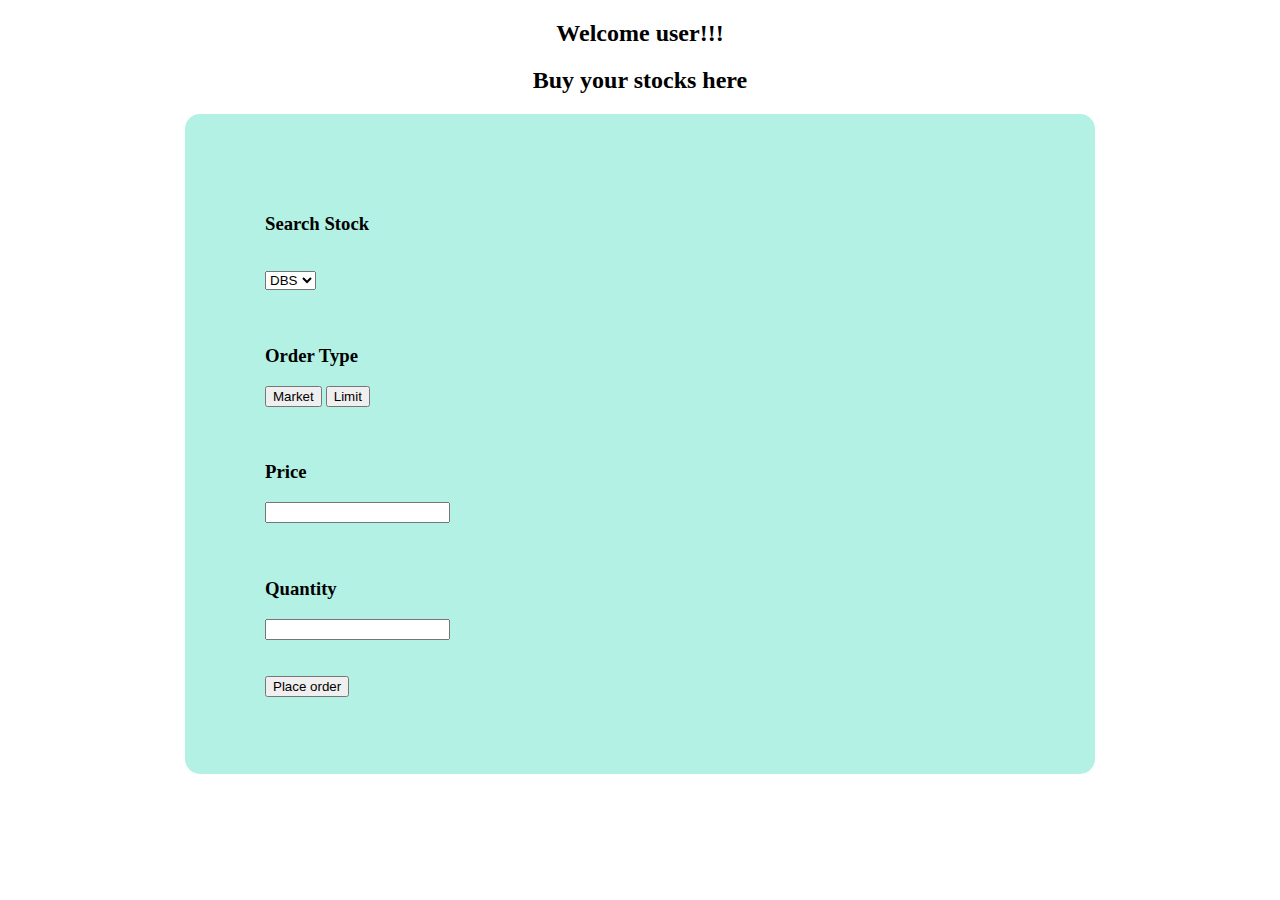
==== customer.html @ 9bd8667a "Add files via upload" ====
<!DOCTYPE html>
<html lang="en">
<head>
    <meta charset="UTF-8">
    <meta http-equiv="X-UA-Compatible" content="IE=edge">
    <meta name="viewport" content="width=device-width, initial-scale=1.0">
    <link href="https://cdn.jsdelivr.net/npm/bootstrap@5.0.2/dist/css/bootstrap.min.css" rel="stylesheet" integrity="sha384-EVSTQN3/azprG1Anm3QDgpJLIm9Nao0Yz1ztcQTwFspd3yD65VohhpuuCOmLASjC" crossorigin="anonymous">
    <title>Order-Book</title>
    <style>
        body{
            margin: 20px;
        }
        .dbs{
            align-content: center;
        }
        .login{  
        width: 750px;
        height: 500px; 
        overflow: hidden;  
        margin: auto;  
        margin: 20 0 0 450px;  
        padding: 80px;  
        background: #b3f1e5;  
        border-radius: 15px ;  
        }
        .hd{
            text-align: center;
        }  
    </style>
</head>
<body>
    <div><h2 class="hd">Welcome user!!!</h2></div>
    <div><h2 class="hd" >Buy your stocks here</h2></div>
<div class="dbs login container ">
    <div class="d-flex justify-content-center "><h3 class="hello m-1">Search Stock</h3><br>
    <select id="stocks">
      <option value="DBS">DBS</option>
      <option value="DDD">DDD</option>
      <option value="BBB">BBB</option>
      <option value="SSS">SSS</option>
    </select></div><br><br>
    <div class="d-flex justify-content-center ">
        <h3 class="m-1">Order Type</h3>
        <button class="m-1 btn btn-info" onclick="disableTxt()">Market</button>
        <button class="m-1 btn btn-info"onclick="undisableTxt()">Limit</button>
    </div><br><br>
    <div class="d-flex justify-content-center">
        <h3 class="m-1" >Price</h3>
        <input type="number" id ="pprice" value="price"  min="0" step="1" />
    </div><br><br>
    <div class="d-flex justify-content-center"> 
        <h3 class="m-1">Quantity</h3>
        <input type="number" min="0" step="1"/>
    </div>
    <br><br>
    <div class="d-flex justify-content-center">
        <button class="btn btn-success">Place order</button>
    </div>
</div>
<script>
    function disableTxt() {
      document.getElementById("pprice").disabled = true;
    }
    function undisableTxt() {
    document.getElementById("pprice").disabled = false;
    }
    
    </script>
<script src="https://cdn.jsdelivr.net/npm/bootstrap@5.0.2/dist/js/bootstrap.bundle.min.js" integrity="sha384-MrcW6ZMFYlzcLA8Nl+NtUVF0sA7MsXsP1UyJoMp4YLEuNSfAP+JcXn/tWtIaxVXM" crossorigin="anonymous"></script>
</body>
</html>
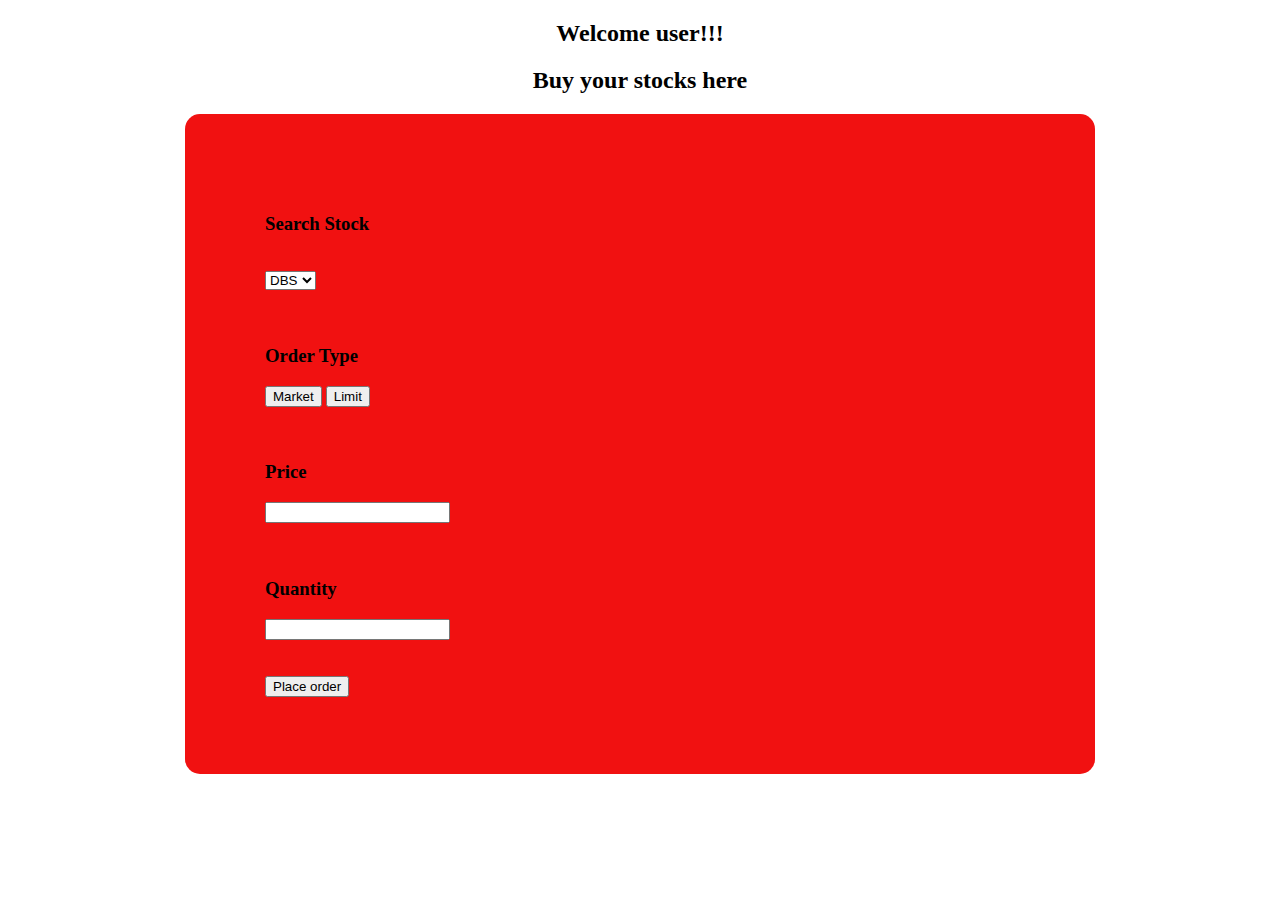
==== commit 91a2f5e9: "Add files via upload" ====
--- a/customer.html
+++ b/customer.html
@@ -20,7 +20,7 @@
         margin: auto;  
         margin: 20 0 0 450px;  
         padding: 80px;  
-        background: #b3f1e5;  
+        background:  #f11111;  
         border-radius: 15px ;  
         }
         .hd{
@@ -46,11 +46,11 @@
     </div><br><br>
     <div class="d-flex justify-content-center">
         <h3 class="m-1" >Price</h3>
-        <input type="number" id ="pprice" value="price"  min="0" step="1" />
+        <input type="text" id ="pprice" min="0" step="1" oninput="this.value = this.value.replace(/[^0-9.]/g, '').replace(/(\..*?)\..*/g, '$1');"/>
     </div><br><br>
     <div class="d-flex justify-content-center"> 
         <h3 class="m-1">Quantity</h3>
-        <input type="number" min="0" step="1"/>
+        <input type="text" min="0" step="1" oninput="this.value = this.value.replace(/[^0-9.]/g, '').replace(/(\..*?)\..*/g, '$1');"/>
     </div>
     <br><br>
     <div class="d-flex justify-content-center">
